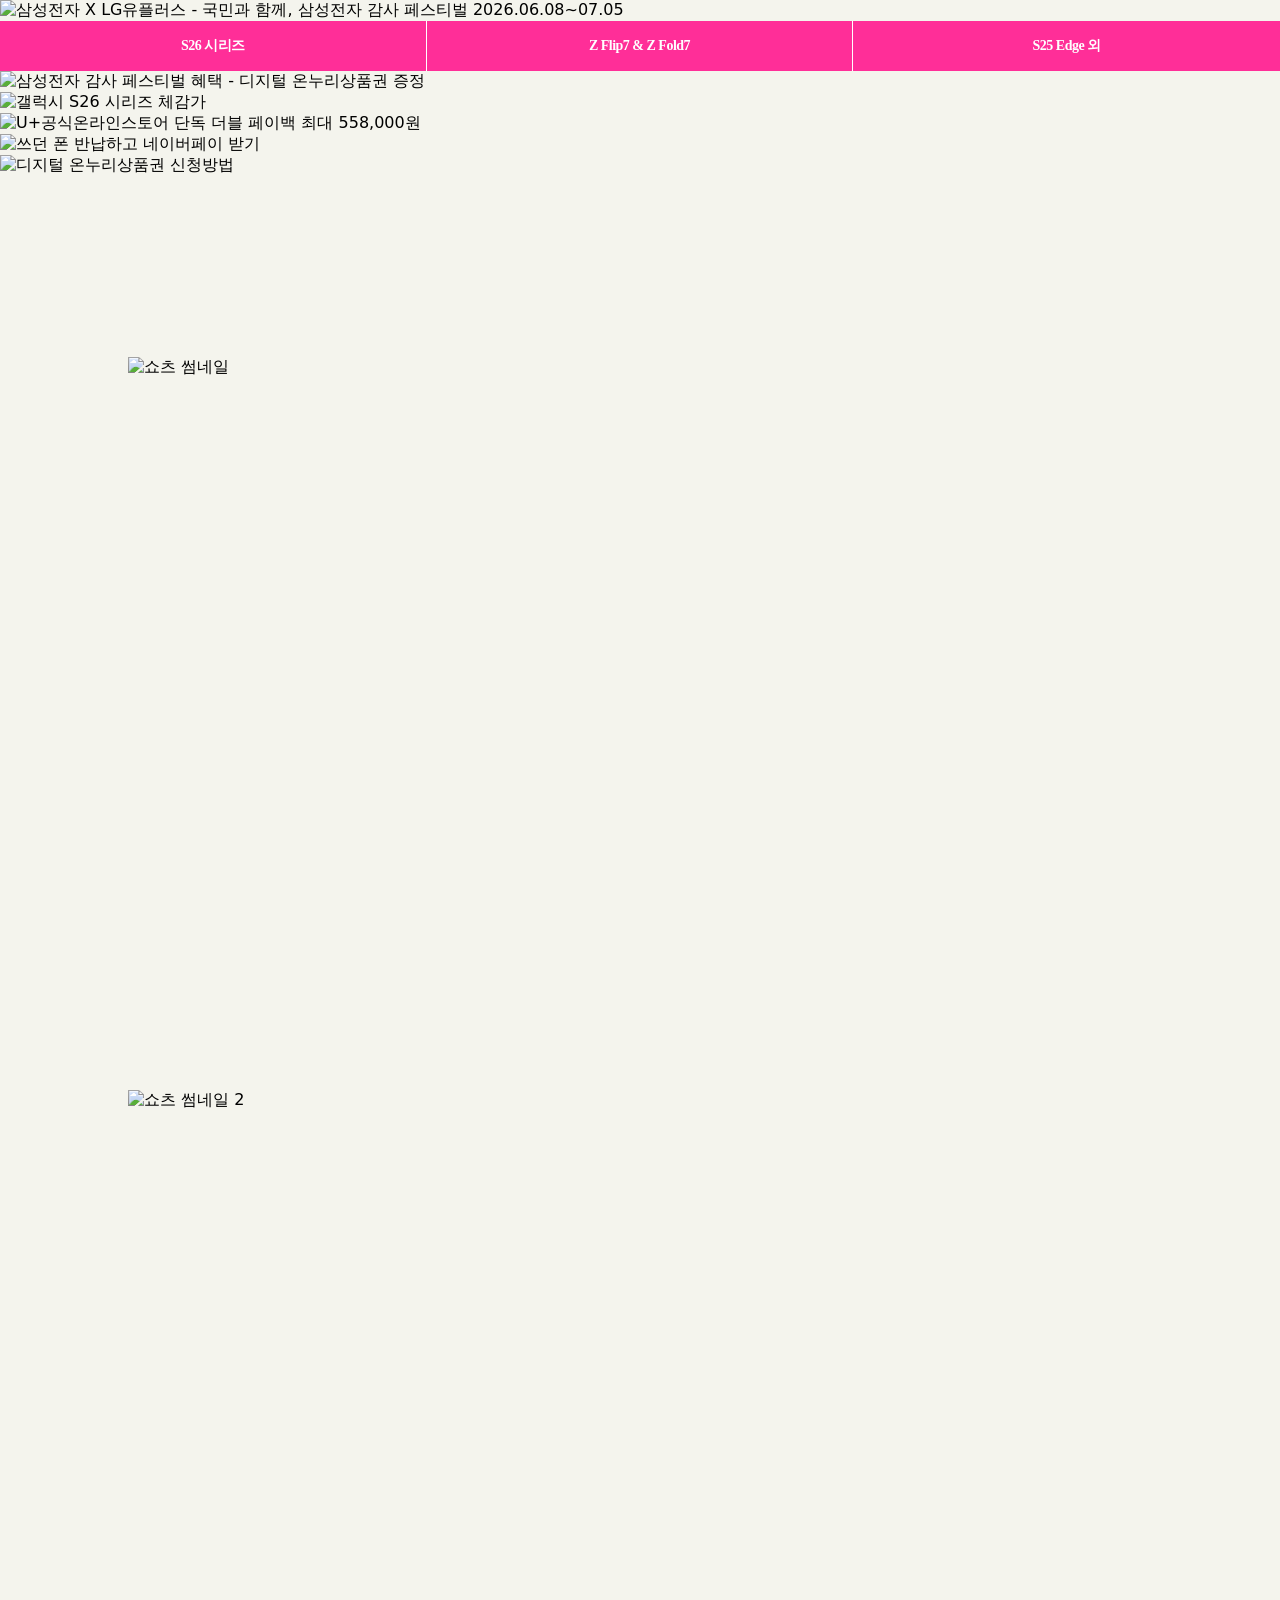
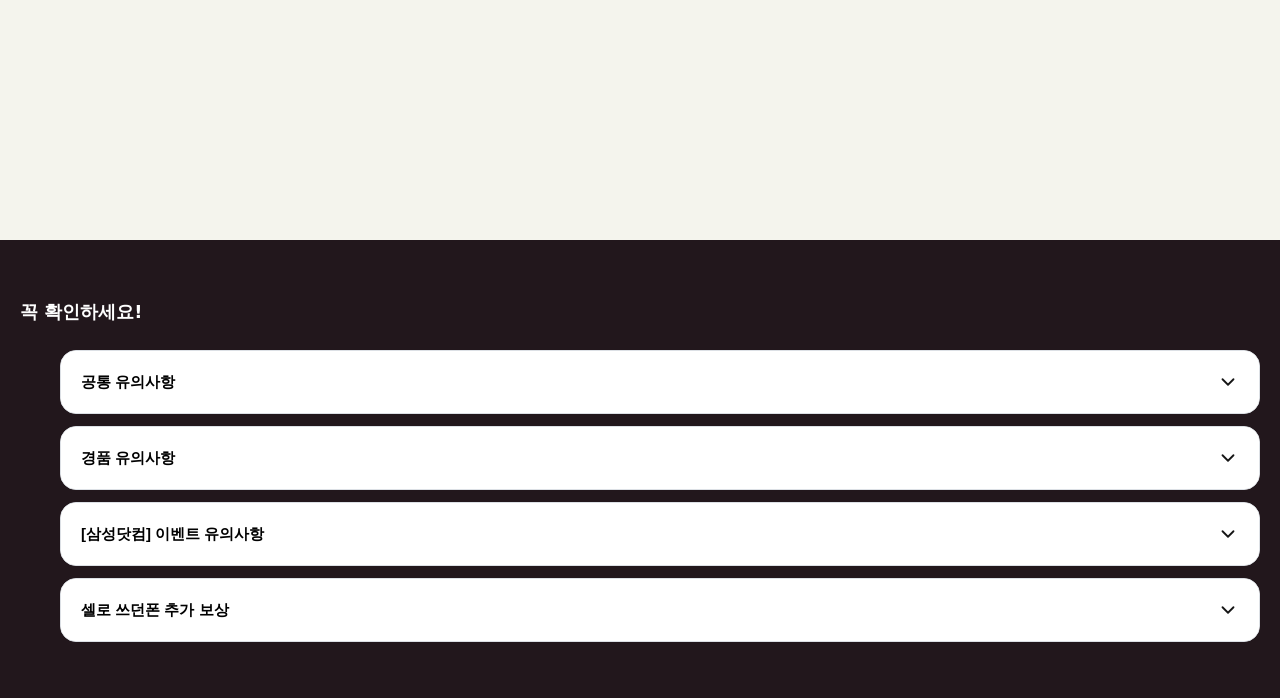
==== samsung-event-m.html @ 78db4587 "Add files via upload" ====
<!DOCTYPE html>
<html lang="ko">
<head>
<meta charset="UTF-8" />
<meta name="viewport" content="width=device-width, initial-scale=1.0" />
<title>삼성전자 감사 페스티벌</title>
<style type="text/css">
  * { box-sizing: border-box; }
  html, body { margin: 0; padding: 0; background: #f4f4ed; font-family: "Pretendard", -apple-system, BlinkMacSystemFont, system-ui, sans-serif; }
  img { display: block; max-width: 100%; }

  .new_evt_wrap { position: relative; width: 100%; margin: 0 auto; background: #f4f4ed; }
  .new_evt_wrap .event_detail { position: relative; }
  .new_evt_wrap .event_detail img { width: 100%; height: auto; }
  .new_evt_wrap .event_detail.short_section { padding-bottom: 130%; }

  .new_evt_wrap .event_detail .event_detail_btn { display: block; position: absolute; text-indent: -999999px; overflow: hidden; }

  /* tab */
  .event_detail.tab { display: flex; height: 50px; }
  .event_detail.tab button { height: 50px; background: #ff2e98; width: calc(100% / 3); text-indent: 0 !important; border: 0; border-right: 1px solid #fff; cursor: pointer; }
  .event_detail.tab button:last-child { border-right: 0; }
  .event_detail.tab button:hover { outline: 2px solid #ff2e98; background: #fff; }
  .event_detail.tab button:hover span { color: #ff2e98; }
  .event_detail.tab button span { color: #fff; text-align: center; font-family: Pretendard; font-size: 14px; font-weight: 700; line-height: normal; letter-spacing: -0.5px; }

  .tabs_conts_wrap { position: relative; }
  .tabs_conts_wrap_inner { position: absolute; width: 90%; height: 2.2%; top: 6.7%; left: 50%; transform: translate(-50%); }
  .tabs_conts_wrap_inner.first-tab-active { height: 4.4%; top: 13.8%; }
  .tabs_detail_a { cursor: pointer; background: transparent; border: 0; }

  .video-container { overflow: hidden; position: absolute; width: 80%; height: 41.2%; cursor: pointer; margin: 0 auto; border-radius: 0; top: 12%; left: 50%; transform: translate(-50%); }
  .video-container.shorts2 { top: 55.5%; }
  .video-container img, .video-container iframe { width: 100%; height: 100%; }

  .event_detail_btn.top_btn { top: 2.7%; left: 50%; width: 84%; height: 1.5%; transform: translateX(-50%); }
  .event_detail_btn.top_btn.second-tab { top: 5.5%; height: 3.2%; }

  /* 유의사항 */
  .footerWrap { background: #22171c; padding: 40px 20px; }
  .footerWrap .notice-wrap { padding: 0; }
  .footerWrap .notice-wrap .guide__title { display: flex; align-items: center; gap: 12px; margin-bottom: 24px; font-size: 18px; font-weight: 700; line-height: 28px; color: #fff; }
  .footerWrap .notice-wrap .guide__list { display: flex; flex-direction: column; gap: 12px; }
  .notice-wrap .guide__item { background: #fff; border-radius: 16px; border: 1px solid #dce0e5; overflow: hidden; }
  .footerWrap .notice-wrap .guide__item .item__title { display: flex; align-items: center; justify-content: space-between; gap: 16px; position: relative; width: 100%; padding: 20px; font-size: 15px; font-weight: 600; line-height: 22px; text-align: left; color: #000; background: #fff; border: 0; cursor: pointer; }
  .footerWrap .notice-wrap .guide__item .item__title::after { content: ""; display: block; flex: none; width: 22px; height: 22px; background: url("data:image/svg+xml,%3Csvg xmlns='http://www.w3.org/2000/svg' width='24' height='24' fill='none'%3E%3Cpath d='M6 9l6 6 6-6' stroke='%23161616' stroke-width='2' stroke-linecap='round' stroke-linejoin='round'/%3E%3C/svg%3E") no-repeat 50% / 100% 100%; transition: transform .3s; }
  .footerWrap .notice-wrap .guide__item .item__title.not-collapsed::after { transform: rotate(180deg); }
  .footerWrap .notice-wrap .guide__item .item__content { position: relative; padding: 16px 20px 20px; word-break: break-all; font-size: 13px; font-weight: 500; line-height: 20px; }
  .footerWrap .notice-wrap .guide__item .item__content::before { content: ""; display: block; position: absolute; top: 0; left: 16px; right: 16px; height: 1px; background: #e5e5e5; }
  .footerWrap .notice-wrap .collapse { max-height: 0; overflow: hidden; transition: max-height 0.5s ease; }
  [class*="item-bullet-type-"] { font-size: 13px; font-weight: 500; color: #66707a; margin: 0; padding-left: 4px; list-style: none; }
  [class*="item-bullet-type-circle"] > li { padding-left: 10px; position: relative; }
  [class*="item-bullet-type-circle"] > li + li { margin-top: 4px; }
  [class*="item-bullet-type-circle"] > li:before { content: ""; position: absolute; top: 8px; left: 0; width: 3px; height: 3px; background-color: #66707a; border-radius: 50%; }
  [class*="item-bullet-type-circle"] > li.no-tit:before { display: none; }
</style>
</head>
<body>
<div class="new_evt_wrap">
  <!-- kv -->
  <div class="event_detail">
    <img alt="삼성전자 X LG유플러스 - 국민과 함께, 삼성전자 감사 페스티벌 2026.06.08~07.05" src="https://image.lguplus.com/static/mb-contents/images/fcmm/cnts/imge/20260608-085117-209-FrsxqydM.png" />
  </div>

  <!-- 앵커 탭 영역 -->
  <div class="event_detail tab">
    <button id="s-btn" type="button" onclick="goTab('tabs001', this)" aria-selected="true"><span>S26 시리즈</span></button>
    <button id="z-btn" type="button" onclick="goTab('tabs002', this)" aria-selected="false"><span>Z Flip7 &amp; Z Fold7</span></button>
    <button id="e-btn" type="button" onclick="goTab('tabs003', this)" aria-selected="false"><span>S25 Edge 외</span></button>
  </div>

  <!-- 디지털 온누리상품권 증정 -->
  <div class="event_detail">
    <img alt="삼성전자 감사 페스티벌 혜택 - 디지털 온누리상품권 증정" src="https://image.lguplus.com/static/mb-contents/images/fcmm/cnts/imge/20260612-010419-713-q7jZnvT2.png" />
  </div>

  <!-- 체감가 탭 영역 -->
  <div class="event_detail tabs_conts_wrap" id="anchor01">
    <div aria-labelledby="tabs001" class="tabs_conts" id="tabs001" role="tabpanel" style="display: block">
      <img alt="갤럭시 S26 시리즈 체감가" src="https://image.lguplus.com/static/mb-contents/images/fcmm/cnts/imge/20260609-100816-932-y26OnDfm.png" />
    </div>
    <div aria-labelledby="tabs002" class="tabs_conts" id="tabs002" role="tabpanel" style="display: none">
      <img alt="갤럭시 Z Flip7 & Z Fold7 체감가" src="https://image.lguplus.com/static/mb-contents/images/fcmm/cnts/imge/20260609-092334-200-wXxuIzi6.png" />
    </div>
    <div aria-labelledby="tabs003" class="tabs_conts" id="tabs003" role="tabpanel" style="display: none">
      <img alt="갤럭시 S25 Edge 외 체감가" src="https://image.lguplus.com/static/mb-contents/images/fcmm/cnts/imge/20260609-092349-874-pgVwsllo.png" />
    </div>
  </div>

  <!-- 더블 페이백 영역 -->
  <div class="event_detail">
    <img alt="U+공식온라인스토어 단독 더블 페이백 최대 558,000원" src="https://image.lguplus.com/static/mb-contents/images/fcmm/cnts/imge/20260608-102037-651-C38STkeC.png" />
  </div>

  <!-- 네이버페이 10만원 -->
  <div class="event_detail">
    <img alt="쓰던 폰 반납하고 네이버페이 받기" src="https://image.lguplus.com/static/mb-contents/images/fcmm/cnts/imge/20260609-105316-069-nHkChM7Z.png" />
    <a class="event_detail_btn" target="_blank" rel="noopener" href="https://sell-o.kr/events/ons_sf_2026?event=onsc" style="top: 84.2%; left: 50%; width: 66.5%; height: 4.7%; transform: translateX(-50%)"><span>쓰던 폰 반납하고 네이버페이 받기</span></a>
  </div>

  <!-- 디지털 온누리상품권 신청방법 쇼츠 -->
  <div class="event_detail short_section">
    <img alt="디지털 온누리상품권 신청방법" src="https://image.lguplus.com/static/mb-contents/images/fcmm/cnts/imge/20260608-085259-275-vonUnluy.png" />
    <div class="video-container" onclick="playVideo()">
      <img id="thumbnail" src="https://image.lguplus.com/static/mb-contents/images/fcmm/cnts/imge/20260608-085331-395-gwxn9I5P.png" alt="쇼츠 썸네일" />
      <iframe id="youtubeIframe" style="display:none" frameborder="0" allow="accelerometer; autoplay; clipboard-write; encrypted-media; gyroscope; picture-in-picture; web-share" allowfullscreen></iframe>
    </div>
    <div class="video-container shorts2" onclick="playVideo2()">
      <img id="thumbnail2" src="https://image.lguplus.com/static/mb-contents/images/fcmm/cnts/imge/20260616-030253-676-ZTXONO0J.png" alt="쇼츠 썸네일 2" />
      <iframe id="youtubeIframe2" style="display:none" frameborder="0" allow="accelerometer; autoplay; clipboard-write; encrypted-media; gyroscope; picture-in-picture; web-share" allowfullscreen></iframe>
    </div>
  </div>

  <!-- 유의사항 -->
  <div class="footerWrap">
    <div class="notice-wrap">
      <div class="guide__wrap">
        <p class="guide__title">꼭 확인하세요!</p>
        <ul class="guide__list">
          <li class="guide__item">
            <button class="item__title">공통 유의사항</button>
            <div class="collapse"><div class="item__content"><ul class="item-bullet-type-circle">
              <li>본 이벤트는 ㈜삼성전자에서 주관하는 이벤트로, 본 이벤트 페이지에 기재되어 있지 않은 내용과 관련한 문의는 삼성닷컴 고객센터(1588-3366)로 문의주셔야 해요.(통화요금: 발신자 부담)</li>
              <li>본 이벤트는 ㈜삼성전자에서 주관하는 이벤트로, 제조사의 사정에 따라 이벤트 내용이 변경 될 수 있어요.</li>
              <li>신청자 기준으로 품목당 최대 2대까지 혜택을 받으실 수 있어요.</li>
              <li>사은품으로 지급되는 디바이스는 이벤트 혜택 대상이 아니에요.</li>
              <li>본 이벤트페이지는 U+공식온라인스토어에서 구매/개통한 품목에 대한 이벤트페이지에요. 매장 등 오프라인 채널에서 구매/개통한 품목은 구매/개통하신 판매처의 가이드에 따라 진행하셔야 해요.</li>
              <li>구매한 기기로 삼성닷컴 앱에 접속 후 신청하셔야 해요.</li>
              <li>본 이벤트에 참여하시려면 개통한 단말로 삼성닷컴 앱 접속 시, 로그인 및 멤버십에 필수로 가입하셔야 해요.</li>
              <li>개인 명의 휴대폰 번호로 본인인증이 가능해야 이벤트에 참여하실 수 있고, 법인 명의 구매 건으로는 이벤트에 참여하실 수 없어요.</li>
              <li>구매자와 이벤트 신청자 정보가 동일해야 하고 대리 신청은 불가해요.</li>
              <li>중고 및 진열 단말을 구매하셨을 경우 혜택 대상에서 제외돼요.</li>
            </ul></div></div>
          </li>
          <li class="guide__item">
            <button class="item__title">경품 유의사항</button>
            <div class="collapse"><div class="item__content"><ul class="item-bullet-type-circle">
              <li>발급받은 디지털온누리 상품권은 '디지털 온누리 App'에서 확인 하실 수 있어요.</li>
              <li>유효기간은 발행일로부터 5년이에요.</li>
              <li>디지털 온누리 App'에서 카드 등록도 가능하며, 등록한 카드로 결제 시 온누리 상품권 금액이 먼저 차감 돼요.</li>
              <li>온누리상품권은 신청일로부터 30일 이내 지급 돼요. 혜택 지급이 확정되면 삼성닷컴에서 알림톡을 발송 해드려요.</li>
              <li>본 이벤트를 통해 지급받은 상품권은 선물이나 양도가 불가해요.</li>
              <li>제품 반품 시에는 상품권 회수가 원칙이에요.</li>
            </ul></div></div>
          </li>
          <li class="guide__item">
            <button class="item__title">[삼성닷컴] 이벤트 유의사항</button>
            <div class="collapse"><div class="item__content"><ul class="item-bullet-type-circle">
              <li>본 이벤트 내용은 당사 사정에 따라 예고 없이 변경 또는 중단될 수 있습니다.</li>
              <li>사은품 및 제품 이미지는 연출된 이미지이며 실제와 다를 수 있습니다.</li>
              <li>사은품은 재고 소진 시 제한된 품목, 컬러로 운영됩니다.</li>
              <li>고객이 잘못 입력한 정보로 인한 혜택 미제공은 당사가 책임지지 않습니다.</li>
              <li>해외에서 구매한 단말은 프로모션 대상이 아니며 해외 USIM 사용 시 프로모션 참여가 불가합니다.</li>
              <li>개통 후 14일 내 취소 시 제공받은 혜택(사은품 등)을 반납하셔야 합니다.</li>
              <li>이벤트 참여 및 혜택 관련 문의: 삼성전자 고객센터 1588-3366</li>
              <li>해외직구, 병행수입 및 중고제품, 진열 단말은 제외됩니다.</li>
            </ul></div></div>
          </li>
          <li class="guide__item">
            <button class="item__title">셀로 쓰던폰 추가 보상</button>
            <div class="collapse"><div class="item__content"><ul class="item-bullet-type-circle">
              <li>추가보상 관련 문의는 셀로 내 1:1 문의를 통해 문의주시기 바랍니다.</li>
              <li>추가보상 기간 내 U+공식온라인스토어에서 프로모션 대상 모델 개통 및 셀로에 중고폰 판매 신청을 완료하셔야 대상자에 포함됩니다.</li>
              <li>프로모션 대상 모델 개통 후 14일 개통 유지를 하신 경우에만 지급됩니다.</li>
              <li>추가보상은 네이버페이로 지급됩니다.</li>
              <li>해외에서 구매한 중고폰은 판매하실 수 없습니다.</li>
            </ul></div></div>
          </li>
        </ul>
      </div>
    </div>
  </div>
</div>

<script type="text/javascript">
  function goTab(id, btn) {
    document.querySelectorAll(".tabs_conts").forEach(function (c) { c.style.display = "none"; });
    var el = document.getElementById(id);
    if (el) el.style.display = "block";
    document.querySelectorAll(".event_detail.tab button").forEach(function (b) { b.setAttribute("aria-selected", "false"); });
    if (btn) btn.setAttribute("aria-selected", "true");
    var anchor = document.getElementById("anchor01");
    if (anchor) anchor.scrollIntoView({ behavior: "smooth" });
  }
  document.querySelectorAll(".item__title").forEach(function (title) {
    title.addEventListener("click", function () {
      var collapse = title.nextElementSibling;
      var open = title.classList.contains("not-collapsed");
      document.querySelectorAll(".item__title.not-collapsed").forEach(function (t) {
        if (t !== title) { t.classList.remove("not-collapsed"); t.nextElementSibling.style.maxHeight = "0px"; }
      });
      if (open) { title.classList.remove("not-collapsed"); collapse.style.maxHeight = "0px"; }
      else { title.classList.add("not-collapsed"); collapse.style.maxHeight = collapse.scrollHeight + "px"; }
    });
  });
  function playVideo() {
    document.getElementById("thumbnail").style.display = "none";
    var f = document.getElementById("youtubeIframe");
    f.style.display = "block";
    f.src = "https://www.youtube.com/embed/0KMqJ7VP94U?autoplay=1&mute=1&playsinline=1";
  }
  function playVideo2() {
    document.getElementById("thumbnail2").style.display = "none";
    var f = document.getElementById("youtubeIframe2");
    f.style.display = "block";
    f.src = "https://www.youtube.com/embed/mlXsr9GrApg?autoplay=1&mute=1&playsinline=1";
  }
</script>
</body>
</html>
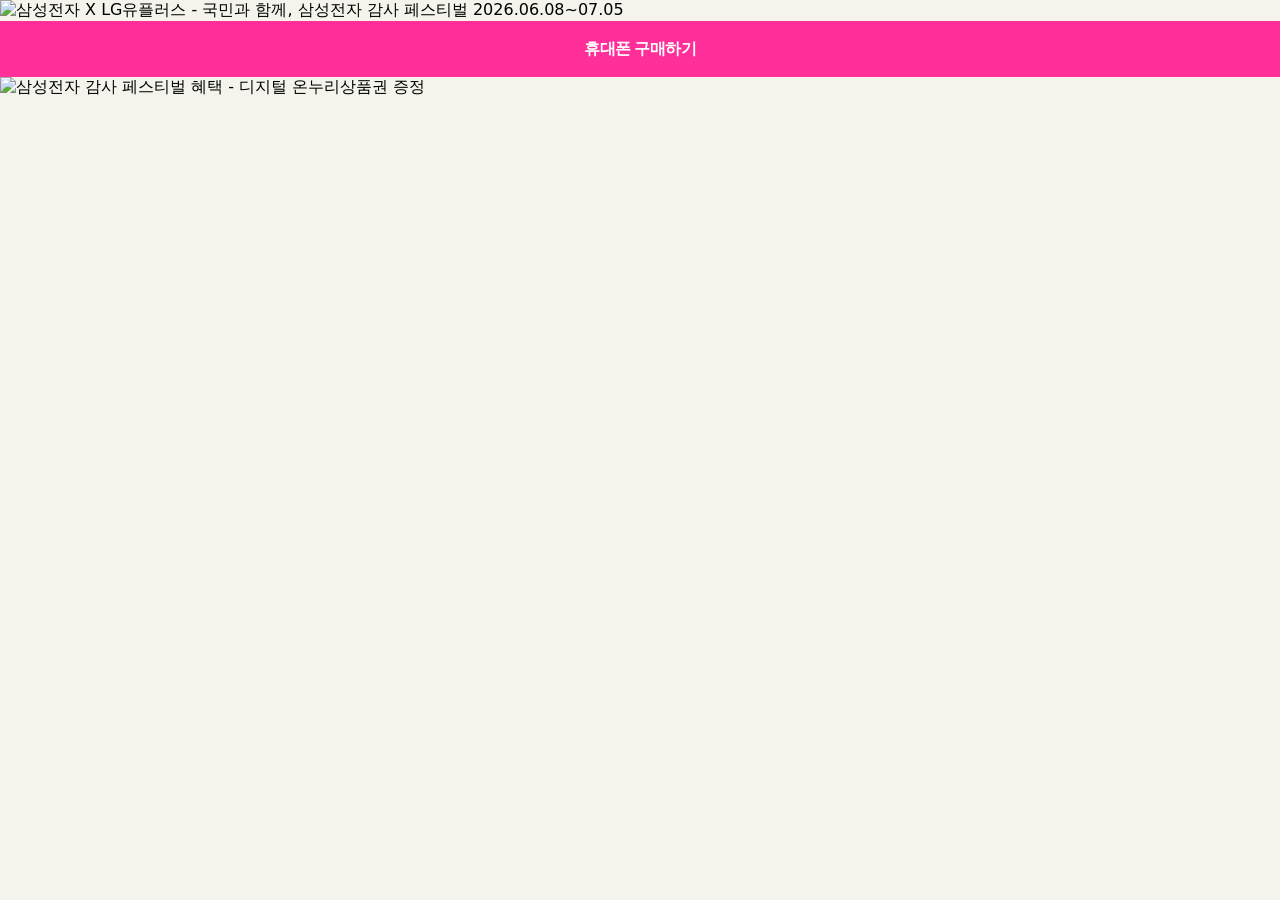
==== commit 308c747a: "Add files via upload" ====
--- a/samsung-event-m.html
+++ b/samsung-event-m.html
@@ -4,55 +4,26 @@
 <meta charset="UTF-8" />
 <meta name="viewport" content="width=device-width, initial-scale=1.0" />
 <title>삼성전자 감사 페스티벌</title>
+<link rel="stylesheet" href="https://cdn.jsdelivr.net/gh/orioncactus/pretendard@v1.3.9/dist/web/static/pretendard.css" />
 <style type="text/css">
   * { box-sizing: border-box; }
   html, body { margin: 0; padding: 0; background: #f4f4ed; font-family: "Pretendard", -apple-system, BlinkMacSystemFont, system-ui, sans-serif; }
   img { display: block; max-width: 100%; }
-
   .new_evt_wrap { position: relative; width: 100%; margin: 0 auto; background: #f4f4ed; }
   .new_evt_wrap .event_detail { position: relative; }
   .new_evt_wrap .event_detail img { width: 100%; height: auto; }
-  .new_evt_wrap .event_detail.short_section { padding-bottom: 130%; }
-
-  .new_evt_wrap .event_detail .event_detail_btn { display: block; position: absolute; text-indent: -999999px; overflow: hidden; }
-
-  /* tab */
-  .event_detail.tab { display: flex; height: 50px; }
-  .event_detail.tab button { height: 50px; background: #ff2e98; width: calc(100% / 3); text-indent: 0 !important; border: 0; border-right: 1px solid #fff; cursor: pointer; }
-  .event_detail.tab button:last-child { border-right: 0; }
-  .event_detail.tab button:hover { outline: 2px solid #ff2e98; background: #fff; }
-  .event_detail.tab button:hover span { color: #ff2e98; }
-  .event_detail.tab button span { color: #fff; text-align: center; font-family: Pretendard; font-size: 14px; font-weight: 700; line-height: normal; letter-spacing: -0.5px; }
-
-  .tabs_conts_wrap { position: relative; }
-  .tabs_conts_wrap_inner { position: absolute; width: 90%; height: 2.2%; top: 6.7%; left: 50%; transform: translate(-50%); }
-  .tabs_conts_wrap_inner.first-tab-active { height: 4.4%; top: 13.8%; }
-  .tabs_detail_a { cursor: pointer; background: transparent; border: 0; }
-
-  .video-container { overflow: hidden; position: absolute; width: 80%; height: 41.2%; cursor: pointer; margin: 0 auto; border-radius: 0; top: 12%; left: 50%; transform: translate(-50%); }
-  .video-container.shorts2 { top: 55.5%; }
-  .video-container img, .video-container iframe { width: 100%; height: 100%; }
-
-  .event_detail_btn.top_btn { top: 2.7%; left: 50%; width: 84%; height: 1.5%; transform: translateX(-50%); }
-  .event_detail_btn.top_btn.second-tab { top: 5.5%; height: 3.2%; }
-
-  /* 유의사항 */
-  .footerWrap { background: #22171c; padding: 40px 20px; }
-  .footerWrap .notice-wrap { padding: 0; }
-  .footerWrap .notice-wrap .guide__title { display: flex; align-items: center; gap: 12px; margin-bottom: 24px; font-size: 18px; font-weight: 700; line-height: 28px; color: #fff; }
-  .footerWrap .notice-wrap .guide__list { display: flex; flex-direction: column; gap: 12px; }
-  .notice-wrap .guide__item { background: #fff; border-radius: 16px; border: 1px solid #dce0e5; overflow: hidden; }
-  .footerWrap .notice-wrap .guide__item .item__title { display: flex; align-items: center; justify-content: space-between; gap: 16px; position: relative; width: 100%; padding: 20px; font-size: 15px; font-weight: 600; line-height: 22px; text-align: left; color: #000; background: #fff; border: 0; cursor: pointer; }
-  .footerWrap .notice-wrap .guide__item .item__title::after { content: ""; display: block; flex: none; width: 22px; height: 22px; background: url("data:image/svg+xml,%3Csvg xmlns='http://www.w3.org/2000/svg' width='24' height='24' fill='none'%3E%3Cpath d='M6 9l6 6 6-6' stroke='%23161616' stroke-width='2' stroke-linecap='round' stroke-linejoin='round'/%3E%3C/svg%3E") no-repeat 50% / 100% 100%; transition: transform .3s; }
-  .footerWrap .notice-wrap .guide__item .item__title.not-collapsed::after { transform: rotate(180deg); }
-  .footerWrap .notice-wrap .guide__item .item__content { position: relative; padding: 16px 20px 20px; word-break: break-all; font-size: 13px; font-weight: 500; line-height: 20px; }
-  .footerWrap .notice-wrap .guide__item .item__content::before { content: ""; display: block; position: absolute; top: 0; left: 16px; right: 16px; height: 1px; background: #e5e5e5; }
-  .footerWrap .notice-wrap .collapse { max-height: 0; overflow: hidden; transition: max-height 0.5s ease; }
-  [class*="item-bullet-type-"] { font-size: 13px; font-weight: 500; color: #66707a; margin: 0; padding-left: 4px; list-style: none; }
-  [class*="item-bullet-type-circle"] > li { padding-left: 10px; position: relative; }
-  [class*="item-bullet-type-circle"] > li + li { margin-top: 4px; }
-  [class*="item-bullet-type-circle"] > li:before { content: ""; position: absolute; top: 8px; left: 0; width: 3px; height: 3px; background-color: #66707a; border-radius: 50%; }
-  [class*="item-bullet-type-circle"] > li.no-tit:before { display: none; }
+  .buy_bar { display: flex; }
+  .buy_bar button {
+    height: 56px; width: 100%; background: #ff2e98; border: 0; cursor: pointer;
+    color: #fff; font-family: Pretendard; font-size: 16px; font-weight: 700; letter-spacing: -0.5px;
+    transition: .15s;
+  }
+  .buy_bar button:hover { background: #fff; color: #ff2e98; outline: 2px solid #ff2e98; }
+  .onnuri { position: relative; }
+  .onnuri-cover { position: absolute; top: 0; left: 0; right: 0; height: 32%; background: #F2F2EB; }
+  .onnuri-title { position: absolute; top: 9%; left: 0; right: 0; display: flex; flex-direction: column; align-items: center; gap: 5px; }
+  .onnuri-title b { font-family: Pretendard; font-weight: 700; color: #2a2024; font-size: 26px; letter-spacing: -1px; line-height: 1; }
+  .onnuri-title span { font-family: Pretendard; font-weight: 600; color: #2a2024; font-size: 14px; letter-spacing: -0.5px; }
 </style>
 </head>
 <body>
@@ -62,148 +33,20 @@
     <img alt="삼성전자 X LG유플러스 - 국민과 함께, 삼성전자 감사 페스티벌 2026.06.08~07.05" src="https://image.lguplus.com/static/mb-contents/images/fcmm/cnts/imge/20260608-085117-209-FrsxqydM.png" />
   </div>
 
-  <!-- 앵커 탭 영역 -->
-  <div class="event_detail tab">
-    <button id="s-btn" type="button" onclick="goTab('tabs001', this)" aria-selected="true"><span>S26 시리즈</span></button>
-    <button id="z-btn" type="button" onclick="goTab('tabs002', this)" aria-selected="false"><span>Z Flip7 &amp; Z Fold7</span></button>
-    <button id="e-btn" type="button" onclick="goTab('tabs003', this)" aria-selected="false"><span>S25 Edge 외</span></button>
+  <!-- 휴대폰 구매하기 -->
+  <div class="buy_bar">
+    <button type="button" onclick="goBuy()">휴대폰 구매하기</button>
   </div>
 
   <!-- 디지털 온누리상품권 증정 -->
   <div class="event_detail">
     <img alt="삼성전자 감사 페스티벌 혜택 - 디지털 온누리상품권 증정" src="https://image.lguplus.com/static/mb-contents/images/fcmm/cnts/imge/20260612-010419-713-q7jZnvT2.png" />
   </div>
-
-  <!-- 체감가 탭 영역 -->
-  <div class="event_detail tabs_conts_wrap" id="anchor01">
-    <div aria-labelledby="tabs001" class="tabs_conts" id="tabs001" role="tabpanel" style="display: block">
-      <img alt="갤럭시 S26 시리즈 체감가" src="https://image.lguplus.com/static/mb-contents/images/fcmm/cnts/imge/20260609-100816-932-y26OnDfm.png" />
-    </div>
-    <div aria-labelledby="tabs002" class="tabs_conts" id="tabs002" role="tabpanel" style="display: none">
-      <img alt="갤럭시 Z Flip7 & Z Fold7 체감가" src="https://image.lguplus.com/static/mb-contents/images/fcmm/cnts/imge/20260609-092334-200-wXxuIzi6.png" />
-    </div>
-    <div aria-labelledby="tabs003" class="tabs_conts" id="tabs003" role="tabpanel" style="display: none">
-      <img alt="갤럭시 S25 Edge 외 체감가" src="https://image.lguplus.com/static/mb-contents/images/fcmm/cnts/imge/20260609-092349-874-pgVwsllo.png" />
-    </div>
-  </div>
-
-  <!-- 더블 페이백 영역 -->
-  <div class="event_detail">
-    <img alt="U+공식온라인스토어 단독 더블 페이백 최대 558,000원" src="https://image.lguplus.com/static/mb-contents/images/fcmm/cnts/imge/20260608-102037-651-C38STkeC.png" />
-  </div>
-
-  <!-- 네이버페이 10만원 -->
-  <div class="event_detail">
-    <img alt="쓰던 폰 반납하고 네이버페이 받기" src="https://image.lguplus.com/static/mb-contents/images/fcmm/cnts/imge/20260609-105316-069-nHkChM7Z.png" />
-    <a class="event_detail_btn" target="_blank" rel="noopener" href="https://sell-o.kr/events/ons_sf_2026?event=onsc" style="top: 84.2%; left: 50%; width: 66.5%; height: 4.7%; transform: translateX(-50%)"><span>쓰던 폰 반납하고 네이버페이 받기</span></a>
-  </div>
-
-  <!-- 디지털 온누리상품권 신청방법 쇼츠 -->
-  <div class="event_detail short_section">
-    <img alt="디지털 온누리상품권 신청방법" src="https://image.lguplus.com/static/mb-contents/images/fcmm/cnts/imge/20260608-085259-275-vonUnluy.png" />
-    <div class="video-container" onclick="playVideo()">
-      <img id="thumbnail" src="https://image.lguplus.com/static/mb-contents/images/fcmm/cnts/imge/20260608-085331-395-gwxn9I5P.png" alt="쇼츠 썸네일" />
-      <iframe id="youtubeIframe" style="display:none" frameborder="0" allow="accelerometer; autoplay; clipboard-write; encrypted-media; gyroscope; picture-in-picture; web-share" allowfullscreen></iframe>
-    </div>
-    <div class="video-container shorts2" onclick="playVideo2()">
-      <img id="thumbnail2" src="https://image.lguplus.com/static/mb-contents/images/fcmm/cnts/imge/20260616-030253-676-ZTXONO0J.png" alt="쇼츠 썸네일 2" />
-      <iframe id="youtubeIframe2" style="display:none" frameborder="0" allow="accelerometer; autoplay; clipboard-write; encrypted-media; gyroscope; picture-in-picture; web-share" allowfullscreen></iframe>
-    </div>
-  </div>
-
-  <!-- 유의사항 -->
-  <div class="footerWrap">
-    <div class="notice-wrap">
-      <div class="guide__wrap">
-        <p class="guide__title">꼭 확인하세요!</p>
-        <ul class="guide__list">
-          <li class="guide__item">
-            <button class="item__title">공통 유의사항</button>
-            <div class="collapse"><div class="item__content"><ul class="item-bullet-type-circle">
-              <li>본 이벤트는 ㈜삼성전자에서 주관하는 이벤트로, 본 이벤트 페이지에 기재되어 있지 않은 내용과 관련한 문의는 삼성닷컴 고객센터(1588-3366)로 문의주셔야 해요.(통화요금: 발신자 부담)</li>
-              <li>본 이벤트는 ㈜삼성전자에서 주관하는 이벤트로, 제조사의 사정에 따라 이벤트 내용이 변경 될 수 있어요.</li>
-              <li>신청자 기준으로 품목당 최대 2대까지 혜택을 받으실 수 있어요.</li>
-              <li>사은품으로 지급되는 디바이스는 이벤트 혜택 대상이 아니에요.</li>
-              <li>본 이벤트페이지는 U+공식온라인스토어에서 구매/개통한 품목에 대한 이벤트페이지에요. 매장 등 오프라인 채널에서 구매/개통한 품목은 구매/개통하신 판매처의 가이드에 따라 진행하셔야 해요.</li>
-              <li>구매한 기기로 삼성닷컴 앱에 접속 후 신청하셔야 해요.</li>
-              <li>본 이벤트에 참여하시려면 개통한 단말로 삼성닷컴 앱 접속 시, 로그인 및 멤버십에 필수로 가입하셔야 해요.</li>
-              <li>개인 명의 휴대폰 번호로 본인인증이 가능해야 이벤트에 참여하실 수 있고, 법인 명의 구매 건으로는 이벤트에 참여하실 수 없어요.</li>
-              <li>구매자와 이벤트 신청자 정보가 동일해야 하고 대리 신청은 불가해요.</li>
-              <li>중고 및 진열 단말을 구매하셨을 경우 혜택 대상에서 제외돼요.</li>
-            </ul></div></div>
-          </li>
-          <li class="guide__item">
-            <button class="item__title">경품 유의사항</button>
-            <div class="collapse"><div class="item__content"><ul class="item-bullet-type-circle">
-              <li>발급받은 디지털온누리 상품권은 '디지털 온누리 App'에서 확인 하실 수 있어요.</li>
-              <li>유효기간은 발행일로부터 5년이에요.</li>
-              <li>디지털 온누리 App'에서 카드 등록도 가능하며, 등록한 카드로 결제 시 온누리 상품권 금액이 먼저 차감 돼요.</li>
-              <li>온누리상품권은 신청일로부터 30일 이내 지급 돼요. 혜택 지급이 확정되면 삼성닷컴에서 알림톡을 발송 해드려요.</li>
-              <li>본 이벤트를 통해 지급받은 상품권은 선물이나 양도가 불가해요.</li>
-              <li>제품 반품 시에는 상품권 회수가 원칙이에요.</li>
-            </ul></div></div>
-          </li>
-          <li class="guide__item">
-            <button class="item__title">[삼성닷컴] 이벤트 유의사항</button>
-            <div class="collapse"><div class="item__content"><ul class="item-bullet-type-circle">
-              <li>본 이벤트 내용은 당사 사정에 따라 예고 없이 변경 또는 중단될 수 있습니다.</li>
-              <li>사은품 및 제품 이미지는 연출된 이미지이며 실제와 다를 수 있습니다.</li>
-              <li>사은품은 재고 소진 시 제한된 품목, 컬러로 운영됩니다.</li>
-              <li>고객이 잘못 입력한 정보로 인한 혜택 미제공은 당사가 책임지지 않습니다.</li>
-              <li>해외에서 구매한 단말은 프로모션 대상이 아니며 해외 USIM 사용 시 프로모션 참여가 불가합니다.</li>
-              <li>개통 후 14일 내 취소 시 제공받은 혜택(사은품 등)을 반납하셔야 합니다.</li>
-              <li>이벤트 참여 및 혜택 관련 문의: 삼성전자 고객센터 1588-3366</li>
-              <li>해외직구, 병행수입 및 중고제품, 진열 단말은 제외됩니다.</li>
-            </ul></div></div>
-          </li>
-          <li class="guide__item">
-            <button class="item__title">셀로 쓰던폰 추가 보상</button>
-            <div class="collapse"><div class="item__content"><ul class="item-bullet-type-circle">
-              <li>추가보상 관련 문의는 셀로 내 1:1 문의를 통해 문의주시기 바랍니다.</li>
-              <li>추가보상 기간 내 U+공식온라인스토어에서 프로모션 대상 모델 개통 및 셀로에 중고폰 판매 신청을 완료하셔야 대상자에 포함됩니다.</li>
-              <li>프로모션 대상 모델 개통 후 14일 개통 유지를 하신 경우에만 지급됩니다.</li>
-              <li>추가보상은 네이버페이로 지급됩니다.</li>
-              <li>해외에서 구매한 중고폰은 판매하실 수 없습니다.</li>
-            </ul></div></div>
-          </li>
-        </ul>
-      </div>
-    </div>
-  </div>
 </div>
 
 <script type="text/javascript">
-  function goTab(id, btn) {
-    document.querySelectorAll(".tabs_conts").forEach(function (c) { c.style.display = "none"; });
-    var el = document.getElementById(id);
-    if (el) el.style.display = "block";
-    document.querySelectorAll(".event_detail.tab button").forEach(function (b) { b.setAttribute("aria-selected", "false"); });
-    if (btn) btn.setAttribute("aria-selected", "true");
-    var anchor = document.getElementById("anchor01");
-    if (anchor) anchor.scrollIntoView({ behavior: "smooth" });
-  }
-  document.querySelectorAll(".item__title").forEach(function (title) {
-    title.addEventListener("click", function () {
-      var collapse = title.nextElementSibling;
-      var open = title.classList.contains("not-collapsed");
-      document.querySelectorAll(".item__title.not-collapsed").forEach(function (t) {
-        if (t !== title) { t.classList.remove("not-collapsed"); t.nextElementSibling.style.maxHeight = "0px"; }
-      });
-      if (open) { title.classList.remove("not-collapsed"); collapse.style.maxHeight = "0px"; }
-      else { title.classList.add("not-collapsed"); collapse.style.maxHeight = collapse.scrollHeight + "px"; }
-    });
-  });
-  function playVideo() {
-    document.getElementById("thumbnail").style.display = "none";
-    var f = document.getElementById("youtubeIframe");
-    f.style.display = "block";
-    f.src = "https://www.youtube.com/embed/0KMqJ7VP94U?autoplay=1&mute=1&playsinline=1";
-  }
-  function playVideo2() {
-    document.getElementById("thumbnail2").style.display = "none";
-    var f = document.getElementById("youtubeIframe2");
-    f.style.display = "block";
-    f.src = "https://www.youtube.com/embed/mlXsr9GrApg?autoplay=1&mute=1&playsinline=1";
+  function goBuy() {
+    try { window.parent.postMessage({ uplus: "goCarrier" }, "*"); } catch (e) {}
   }
 </script>
 </body>
